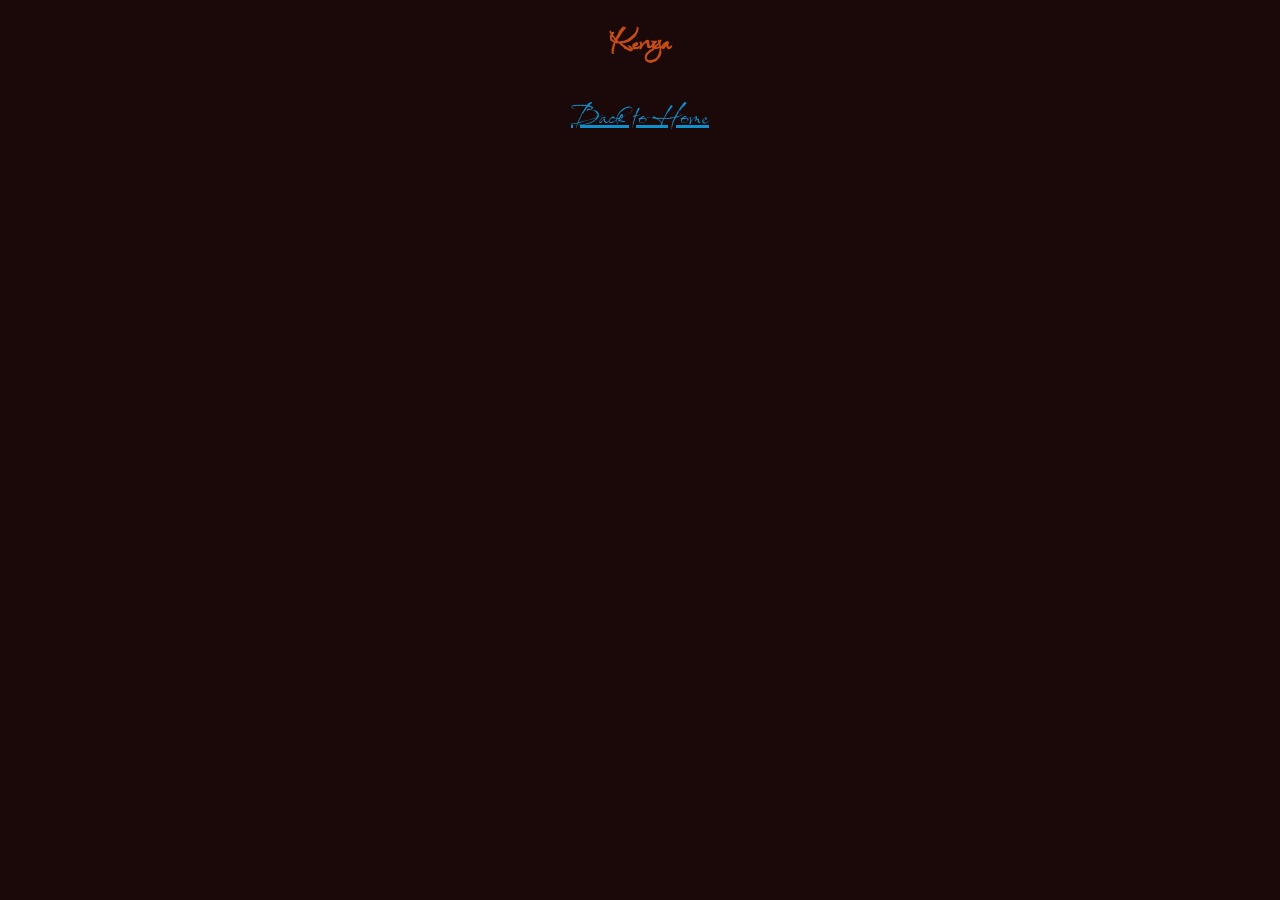
==== Kenya-Discovery.html @ 940cdac8 "Changed the website intentions, added images, html files, and new classes" ====
<!DOCTYPE html>
<html lang="en">
<head>
    <meta charset="UTF-8">
    <meta name="viewport" content="width=device-width, initial-scale=1.0">
    <title>Fafa's Website</title>
    <link rel="stylesheet" href="style.css"/>
</head>
<body>
    <h1 class="HeadingK">Kenya</h1>

    <p><a href="index.html"> Back to Home</a></p>

</body>
</html>
---- style.css ----
body{
    background-color: #1b0808;
}

.Heading{
text-align: center;
font-size: xx-large;
font-weight: lighter;
font-family:babylonica;
color: #f7f4d3;
border-radius: 15px;
border-style:ridge;
border-color: #352110;
background-image: linear-gradient(#eab178, #e9c6ae91);
}

.FirstDiv{
text-align: center;
font-size: large;
font-weight: lighter;
font-family:sketchbook;
color:#b8490d;
background-image: linear-gradient(#eab178, #e9c6ae91 );
border-radius: 15px;
border-style: ridge;
border-color: #352110;
}


.SecondDiv{
    text-align: center;
    font-size: xx-large;
    font-family: sketchbook;
    color: #086f60;

}


p{
    font-family:babylonica;
    font-size: xx-large;
    text-align: center; 
    color:#f7f4d3
}

img{
    width: 250px;
    height:120px;
    align-items:center;
    border-radius:14px;
    border-width:100px;
    border-color: #f7f4d3;
}

.Credits{
    font-size: smaller;
    font-family:sketchbook;
}

.Kenya{
    color: #c44c15;
}

.Vietnam{
    color: #c27f21;
}

.CapeVerde{
    color: #dcd697;
}

.Laos{
    color: #8ea569;
}

.Bolivia{
    color: #0d91ce;
}

.HeadingK{
    color:#c44c15;
    font-family:babylonica;
    text-align: center;
    font-size: xx-large;
}

a{
    color: #0d91ce;
}


@font-face {
    font-family:sketchbook;
    src: url(SKETCHBO.TTF);
}

@font-face {
    font-family:babylonica;
    src: url(Babylonica-Regular.ttf);
}

@font-face {
    font-family: barbie;
    src: url(BARBJSH_.TTF);
}

@font-face {
    font-family: filamental;
    src: url(Filamental.ttf);
}

@font-face {
    font-family: sometimes;
    src: url(Sometimes.ttf);
}

@font-face {
    font-family: anke;
    src: url(ankecallig-fg.ttf);
}

@font-face {
    font-family: kindergarten;
    src: url(kindergarten.ttf);
}
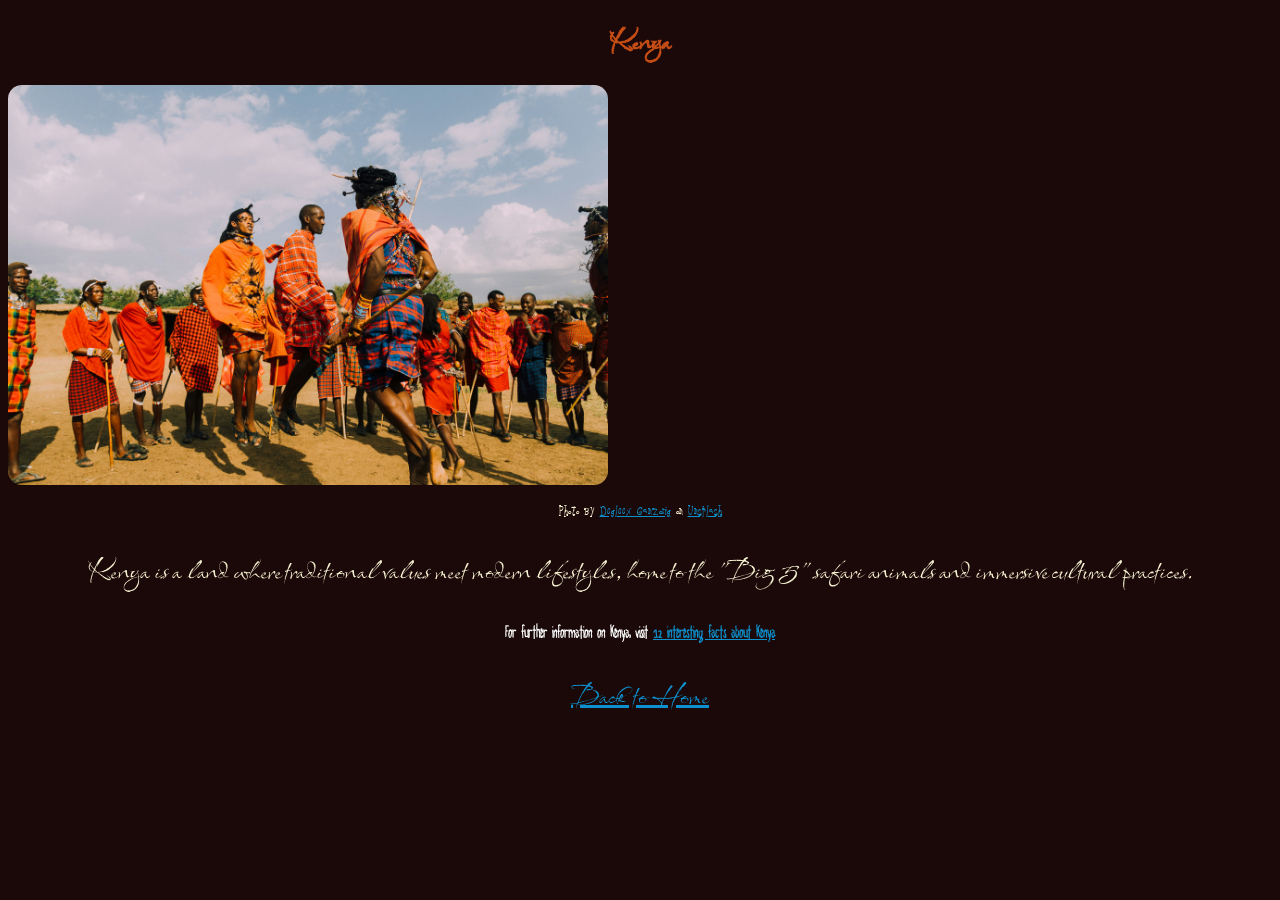
==== commit f46d7032: "Added external links, images, finished off the website, added blurbs and linked it all together" ====
--- a/Kenya-Discovery.html
+++ b/Kenya-Discovery.html
@@ -8,7 +8,11 @@
 </head>
 <body>
     <h1 class="HeadingK">Kenya</h1>
-
+    <img class="WebpageImg" src="Degleex Kenya.jpg" alt="KenyanWebpage">
+    <p class="Credits">Photo by <a href="https://unsplash.com/@degleex?utm_source=unsplash&utm_medium=referral&utm_content=creditCopyText">Degleex Ganzorig</a> on <a href="https://unsplash.com/photos/a-group-of-people-standing-around-each-other-Xd0K5B-ZfH4?utm_source=unsplash&utm_medium=referral&utm_content=creditCopyText">Unsplash</a>
+      </p>
+      <p>Kenya is a land where traditional values meet modern lifestyles, home to the "Big 5" safari animals and immersive cultural practices.</p> 
+      <h3> For further information on Kenya, visit <a href="https://www.contiki.com/six-two/article/facts-about-kenya/">12 interesting facts about Kenya</a></h3>
     <p><a href="index.html"> Back to Home</a></p>
 
 </body>
--- a/style.css
+++ b/style.css
@@ -48,9 +48,20 @@
     width: 250px;
     height:120px;
     align-items:center;
-    border-radius:14px;
+        border-radius:14px;
     border-width:100px;
     border-color: #f7f4d3;
+}
+
+.WebpageImg{
+    width: 600px;
+    height:400px;
+}
+
+h3{
+    font-family: filamental;
+    text-align: center;
+    color: #ffffff;
 }
 
 .Credits{
@@ -61,6 +72,7 @@
 .Kenya{
     color: #c44c15;
 }
+
 
 .Vietnam{
     color: #c27f21;
@@ -85,6 +97,33 @@
     font-size: xx-large;
 }
 
+.HeadingV{
+ color:#c27f21;
+    font-family:babylonica;
+    text-align: center;
+    font-size: xx-large;   
+}
+
+.HeadingC{
+  color:#dcd697;
+    font-family:babylonica;
+    text-align: center;
+    font-size: xx-large;      
+}
+
+.HeadingL{
+ color: #8ea569;
+    font-family:babylonica;
+    text-align: center;
+    font-size: xx-large;         
+}
+
+.HeadingB{
+  color: #0d91ce;
+    font-family:babylonica;
+    text-align: center;
+    font-size: xx-large;         
+}
 a{
     color: #0d91ce;
 }
